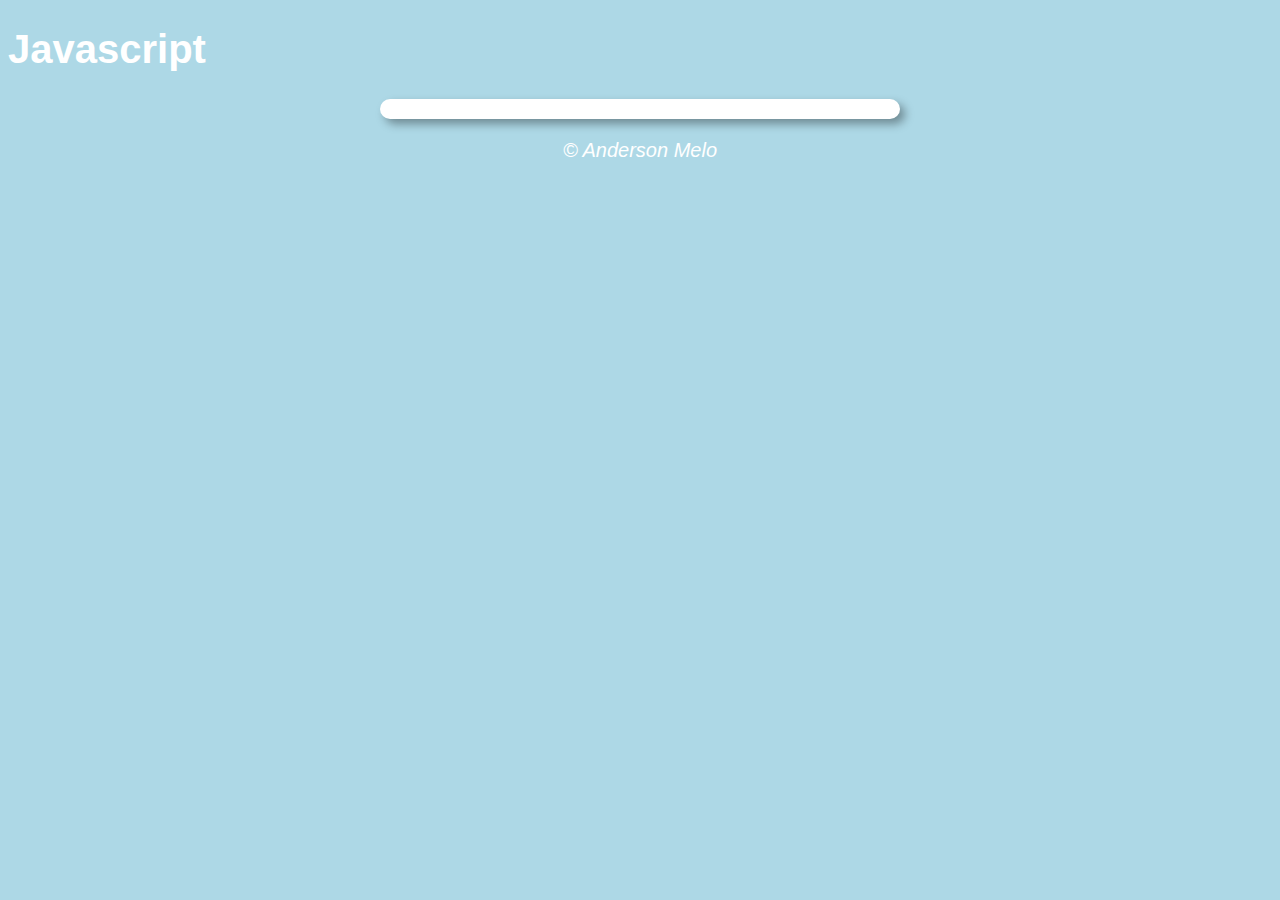
==== aula 14/ex016/index.html @ 5b3c563e "organização da pasta java" ====
<!DOCTYPE html>
<html lang="pt-br">
<head>
    <meta charset="UTF-8">
    <meta name="viewport" content="width=device-width, initial-scale=1.0">
    <title>Exercicio de Javascript</title>
    <link rel="stylesheet" href="style.css">
</head>
<body>
    <header>
<h1>Javascript</h1>
    </header>
    <section>
        <div>

        </div>
        <div>

        </div>
    </section>
    <footer>
        <p>&copy; Anderson Melo</p>
    </footer>
    <script src="script.js"></script>
</body>
</html>
---- aula 14/ex016/style.css ----
@charset "UTF-8";
body{
background-color: lightblue;
font: normal 15pt arial;
}
header{
color: white;
}
section{
    background-color: white;
    border-radius: 20px;
    padding: 10px;
    width: 500px;
    margin: auto;
    box-shadow: 5px 5px 10px rgba(0, 0, 0, 0.361);
}
footer{
color: white;
text-align: center;
font-style: italic;
}
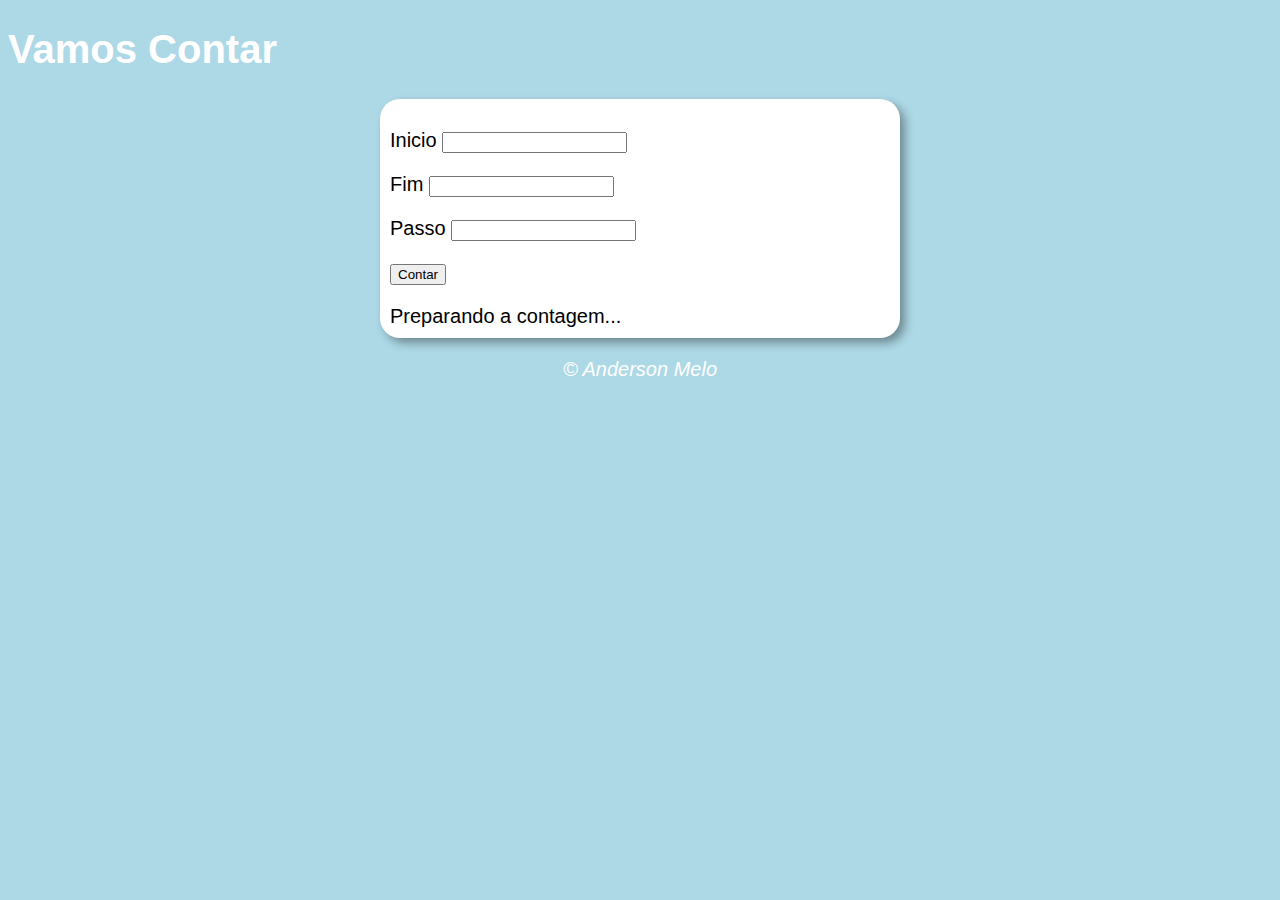
==== commit c2b8fc20: "exercicio de javascript 16" ====
--- a/aula 14/ex016/index.html
+++ b/aula 14/ex016/index.html
@@ -3,19 +3,22 @@
 <head>
     <meta charset="UTF-8">
     <meta name="viewport" content="width=device-width, initial-scale=1.0">
-    <title>Exercicio de Javascript</title>
+    <title>Super Computador</title>
     <link rel="stylesheet" href="style.css">
 </head>
 <body>
     <header>
-<h1>Javascript</h1>
+<h1>Vamos Contar </h1>
     </header>
     <section>
-        <div>
-
+        <div id="dados">
+            <p>Inicio <input type="number" name="inicio" id="txti"></p>
+            <p>Fim <input type="number" name="fim " id="txtf"></p>
+            <p>Passo <input type="number" name="number" id="txtp"></p>
+            <p><input type="button" value="Contar" onclick="contar()"></p>
         </div>
-        <div>
-
+        <div id="res">
+            Preparando a contagem...
         </div>
     </section>
     <footer>
